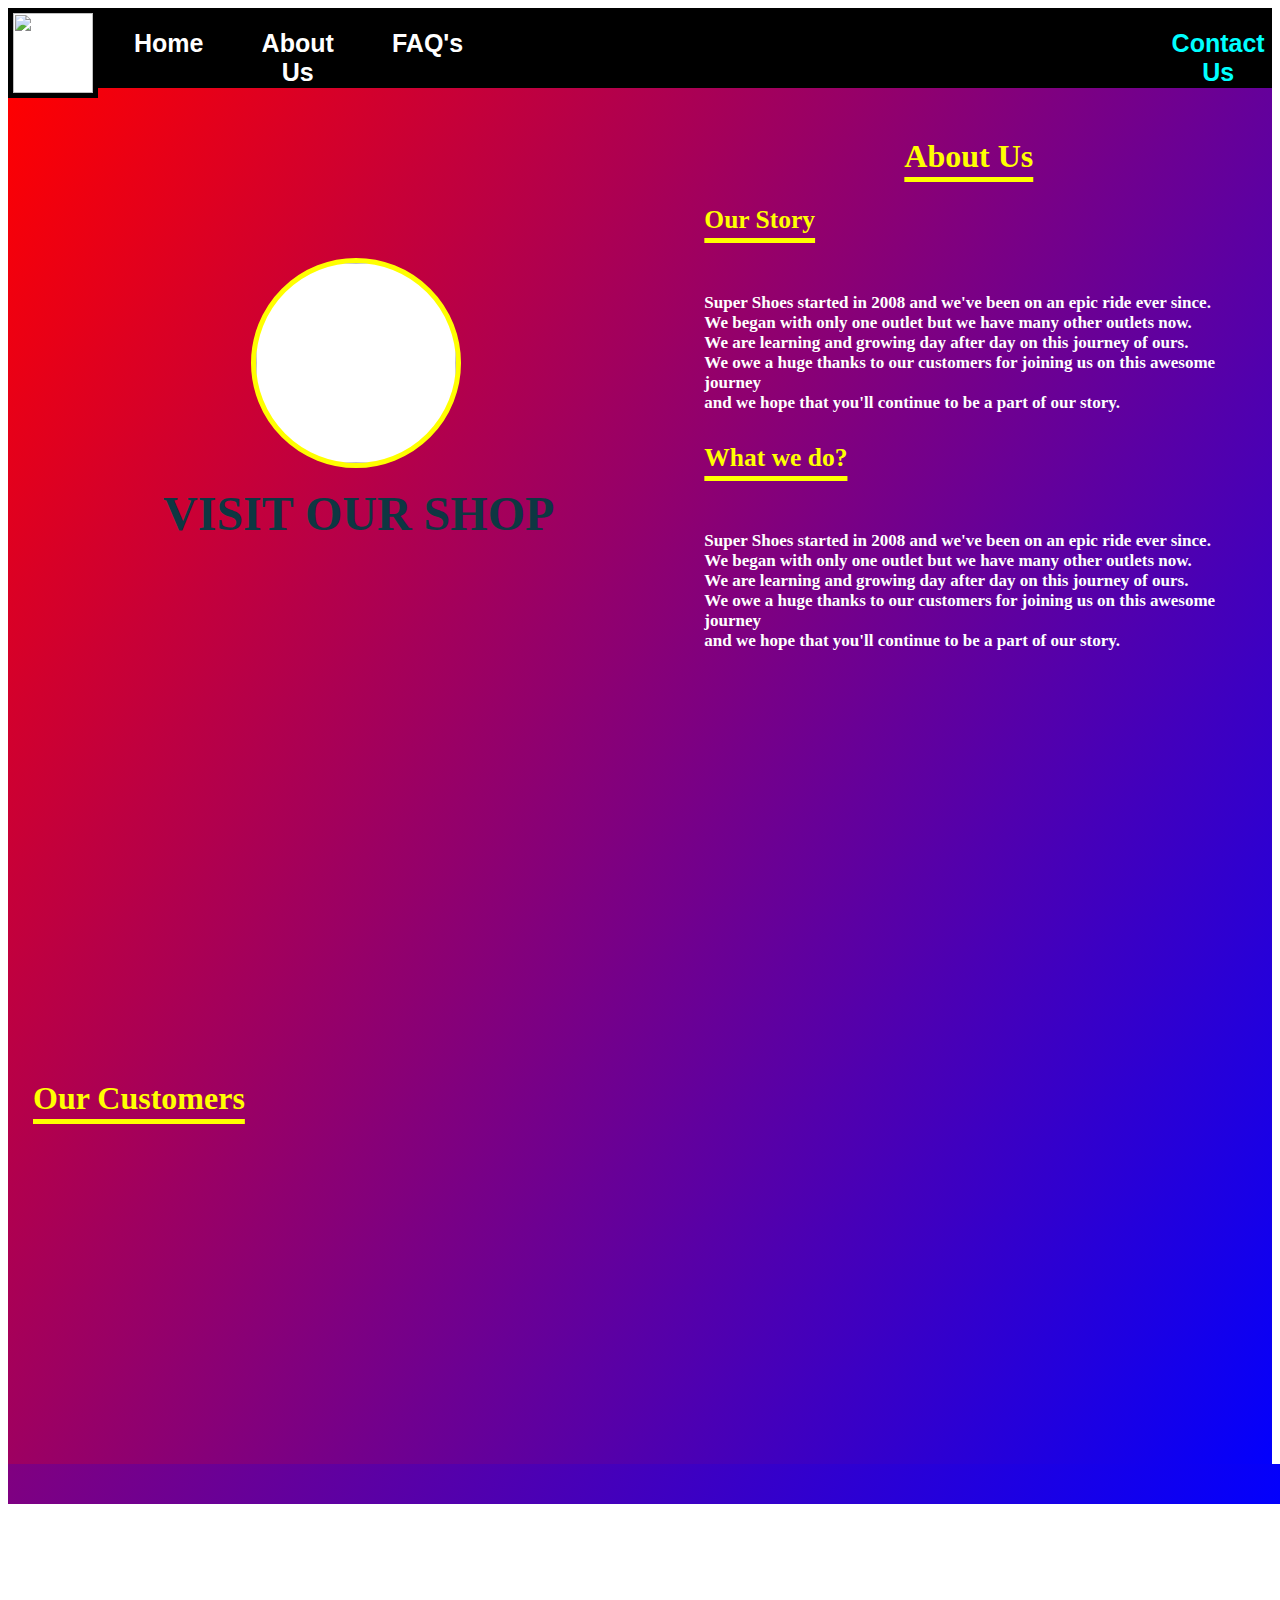
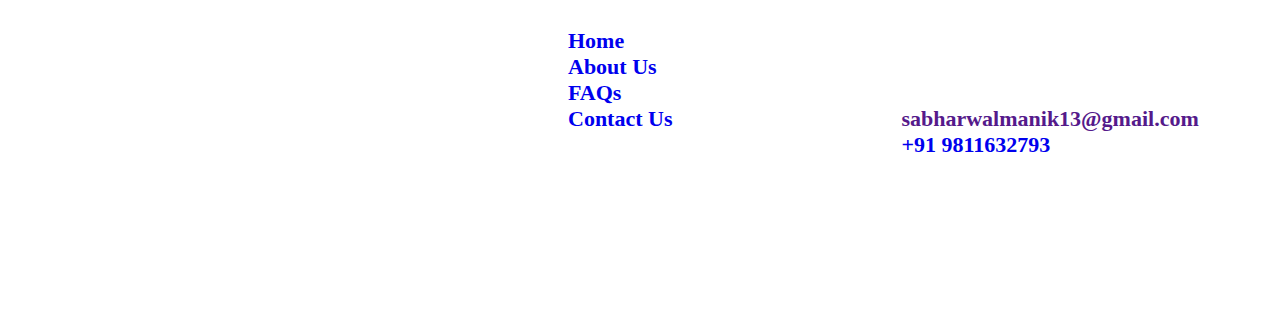
==== About_us.html @ 4f2fc46e "first commit" ====
<!DOCTYPE html>
<html lang="en">
    <!DOCTYPE html>
    <html lang="en">
    <head>
        <meta charset="UTF-8">
        <meta http-equiv="X-UA-Compatible" content="IE=edge">
        <meta name="viewport" content="width=device-width, initial-scale=1.0">
        <title>About_us</title>
        <script defer src ="About_us.js"></script>
        <script src="https://kit.fontawesome.com/b06605e970.js"></script>
        <link rel="stylesheet" href="About_us.css">
        <link href="https://cdn.jsdelivr.net/npm/bootstrap@5.1.0/dist/css/bootstrap.min.css" rel="stylesheet" integrity="sha384-KyZXEAg3QhqLMpG8r+8fhAXLRk2vvoC2f3B09zVXn8CA5QIVfZOJ3BCsw2P0p/We" crossorigin="anonymous">
    </head>
    <body>
        <header id="header">
            <div id="container">
                <div class="row1">
                <div class="logo">
                    <img id ="image" src =" https://dejpknyizje2n.cloudfront.net/svgcustom/clipart/preview/running-track-shoe-with-wings-sticker-31265-550x550.png">
                </div>   
                <div class="home">
                    <button id="btn" onclick=location.href='index.html'>Home</span>
                </div>
                <div class="About Us">
                    <button id="btn"  onclick=location.href='About_us.html'>About Us</button>
                    </div>
                <div class="Fresh Arrivals">
                    <button id="btn"  onclick=location.href='FAQs.html'>FAQ's</button>
                </div>
                <div class="Contact">
                    <button id="contactbtn"  onclick=location.href='Contact.html'>Contact Us</button>
                </div>
                </div>
                </div>
                </header>
            <main>
            <section id="section_1" >
                <div id="main1">
                    <img id="image1"src="https://dejpknyizje2n.cloudfront.net/svgcustom/clipart/preview/running-track-shoe-with-wings-sticker-31265-550x550.png">
                    <h2 id ="shop">Visit Our Shop</p>
                </div>
                <div id="main2">
                <h1 id="x">About Us</h1>
                <div class ="main3">
                <h2 class="y">Our Story</h2>
                <br>
                <p>Super Shoes started in 2008 and we've been on an epic ride ever since.<br>
                    We began with only one outlet but we have many other outlets now.<br>
                    We are learning and growing day after day on this journey of ours.<br>
                    We owe a huge thanks to our customers for joining us on this awesome journey <br>and we hope that you'll continue to be a part of our story. </p>
                </div>
                <div class ="main3">
                <h2 class="y">What we do?</h2>
                <br>
                <p>Super Shoes started in 2008 and we've been on an epic ride ever since.<br>
                    We began with only one outlet but we have many other outlets now.<br>
                    We are learning and growing day after day on this journey of ours.<br>
                    We owe a huge thanks to our customers for joining us on this awesome journey <br>and we hope that you'll continue to be a part of our story. </p>
                </div>
                </div>
            </section>
           
            <section id="section_2" class="reveal">
                <article id="brandx"><h1 id="brand">Brands With Us</h1>
                <div id="mainx">
                <div class="main4">
                    <img class="pics" src="https://besthqwallpapers.com/Uploads/28-11-2019/113193/thumb2-adidas-green-logo-4k-green-brickwall-adidas-logo-brands.jpg"/>
                </div>
                <div class="main4">
                    <img class="pics"src="https://thumbs.dreamstime.com/t/nike-logo-neon-lights-nike-neon-lights-102936461.jpg"/>
                </div>
                <div class="main4">
                    <img class="pics"src="https://encrypted-tbn0.gstatic.com/images?q=tbn:ANd9GcQ9prmbEQ776EBsxZVYRVVWCYpZf5gbGlDvPQ&usqp=CAU"/>
                </div>
                <div class="main4">
                    <img class="pics"src="https://besthqwallpapers.com/Uploads/9-1-2021/150900/thumb2-reebok-purple-logo-4k-purple-brickwall-reebok-logo-fashion-brands.jpg"/>
                </div>
                </div>
            </article>
        </section>
        <h1 id="brand">Our Customers</h1>
        <section id="section_3" class="reveal">
            
            <div id="main5">
                <img class="pics" id="custimg" src="https://www.allbusiness.com/asset/2017/08/keep-customers.jpg"/>
            </div>
            <div id="main6">
            <p id="cust">We are one the most renowned brand for selling shoes all over india.We have a chain of over 100 outlets and milllions of customer which have become our family.
                Therefore ,we as a company want to keep our customers fully satisfied.<br>
                 We are one the most renowned brand for selling shoes all over india.We have a chain of over 100 outlets and milllions of customer which have become our family.
                Therefore ,we as a company want to keep our customers fully satisfied.<br>
                 We are one the most renowned brand for selling shoes all over india.We have a chain of over 100 outlets and milllions of customer which have become our family.
                Therefore ,we as a company want to keep our customers fully satisfied. <br>
                We are one the most renowned brand for selling shoes all over india.We have a chain of over 100 outlets and milllions of customer which have become our family.
                Therefore ,we as a company want to keep our customers fully satisfied. 
            </p>
            </div>
        </section>
        <div id="z"></div>
    </main>
    <footer id="footer">
        <div id="links">
            <h2 id="quick">Social Media Links</h2>
         <ul>
             <li><a href="https://www.facebook.com/profile.php?id=100069549374145"><i class="fab fa-facebook-f"></i></a></li>
             <li><a href="https://www.linkedin.com/in/manik-sabharwal-491a9a221"><i class="fab fa-linkedin-in"></i></a></li>
             <li><a href="https://www.instagram.com/mastermanik5"><i class="fab fa-instagram"></i></a></li>
             <li><a href="https://twitter.com"><i class="fab fa-twitter"></i></a></li>
             <li><a href="http://wa.me/919811632793"><i class="fab fa-whatsapp"></i></a></li>
         </ul>
        </div>
        <div id="quick_links">
           <h2 id="quick">Quick Links</h2>
           <ul>
            <li><a class="stylex" href="index.html">Home</a></li>
            <li><a class="stylex"href="About_Us.html">About Us</i></a></li>
            <li><a class="stylex"href="FAQs.html">FAQs</a></li>
            <li><a class="stylex"href="Contact.html">Contact Us</a></li>
           </ul>
        </div>
        <div id="contact_details">
            <h2 id="quick">Contact Details</h2>
            <ul>
                <li>
                    <span><i id="map" class="fas fa-map-marker-alt"></i></span>
                    <span>
                        MP-64 , Pitampura , Maurya Enclave New <br>Delhi:110068
                    </span>
                </li>
                <li>
                    <span><i class="far fa-envelope"></i></span>
                    <a href="">sabharwalmanik13@gmail.com</a>
                </li>
                <li>
                    <span><i class="fas fa-phone-volume"></i></span>
                    <a href="#">+91 9811632793</a>
                </li>
            </ul>
             
        </div>
    </footer>

</body>
</html>
---- About_us.css ----
.row1{
    display:flex;
    background-color:black;
    height:80px;
}
#btn{
    border:none;
    background:none;
    color:white;
    margin-left:30px;
    margin-top:20px;
    font-size:25px;
    font-weight:bold;

}
#btn:hover{
    background-image:linear-gradient(120deg,orange,yellow);
    border-radius:20px;
    border:2px solid black;
    color:white;
    

}
#z{
    width:1300px;
    height:40px;
    background-image:linear-gradient(120deg,purple,blue);
}
#image{
    width:80px;
    height:80px;
    background-color:white;
    border:5px solid black;
    margin-left:none;
}
#contactbtn{
    border:none;
    background:none;
    color:aqua;
    margin-left:695px;
    margin-top:20px;
    font-size:25px;
    font-weight:bold;

}
#contactbtn:hover{
    background-image:linear-gradient(120deg,orange,yellow);
    border-radius:20px;
    border:2px solid black;
    color:white;
    
}
#section_1{
    display:flex;
}
#x{
    margin-left:300px;
    margin-top:50px;
    color:yellow;
    text-decoration: 5px  underline;
    text-underline-offset: 10px;
}
#main1{
    width:600px;
    text-align:center;
    height:580px;
   
}
#image1{
    width:200px;
    height:200px;
    margin-top:170px;
    margin-left:100px;
    border-radius:200px;
    border:5px solid yellow;
    background-color:white;
    
}
#shop{
   
    margin-top:18px;
    margin-left:105px;
    font-size:3em;
    color:#0e3742;
    text-transform:uppercase;
    animation:blink 3s linear infinite;

}
@keyframes blink
 {
    0%,18%,20%,50.1%,60%,65.1%,80%,90.1%,92%{
        color:#0e3742;
        text-shadow:none;
    }
    18.1%,20.1%,30%,50%,60.1%,65%,80.1%,90%,92.1%,100%{
        color:#fff;
        text-shadow:0 0 10px #03bcf4,
        0 0 20px #03bcf4,
        0 0 40px #03bcf4,
        0 0 80px #03bcf4,
        0 0 160px #03bcf4;
    }

}
.y{
    color:yellow;
    text-decoration: 5px underline;
    text-underline-offset: 10px;
}
.y:hover{
    font-size:35px;
    color:coral;
}
.main3{
    margin-left:100px;
    margin-top:30px;
    color:white;
    
    font-weight:bold;
    font-size:17px;
}

#mainx{
    display:flex;
    margin:none;
}
.pics{
  width:305px;
  height:250px;
  border:3px solid white;
}
.pics:hover{
  width:310px;
  height:255px;
  border:3px solid yellow;
}
.main4{
    margin-left:25px;
    margin-bottom:25px;
    margin-top:20px;
}
#brand{
  
    color:yellow;
    text-decoration: 5px  underline;
    text-underline-offset: 10px;
    margin-left:25px;
    margin-bottom:30px;

}
#brand:hover{
    color:coral;
}
#custimg{
    width:380px;
    height:300px;
    margin-left:25px;
    margin-top:10px;
}
#cust{
    margin-left:50px;
    margin-right:50px;
    font-weight:bold;
    color:white;
   font-size:18px;
}

#section_3{
    display:flex;
}
.reveal{
    position: relative;
    transform: skewY(150deg);
    transform: skewX(150deg);
    transform: transformY(150px);
    
    opacity:0;
    transition: all 2.5s ease;
}
.reveal.active{
    transform: translateY(0px); 
    opacity:1;
}
main{
    background-image:linear-gradient(120deg,red,blue);
}
#footer{
    display:flex;
    height:400px;
    background-image:url(https://wallpaperaccess.com/full/3940531.jpg);
    background-size: 1390px 500px;
    
    color:white;
    
    
}

#contact_details{
   margin-top:57px;
   width:500px;
   margin-left:60px;
   margin-right:20px;
   
}
#links{
    margin-top:57px;
    width:400px;
    margin-left:100px;
}
#quick_links{
    width:350px;
    margin-top:57px;
    margin-left:80px;
}
ul li{
    list-style-type:none;
    font-size:22px;

}
 ul li a{
    text-decoration:none;
    font-weight:bolder;   
}

#quick_links ul li a:hover::before{
    content:"-->";
    color:yellow;
    font-size:20px;
    text-shadow: 0 0 10px #fff;
}
#quick_links ul li a:hover{
    color:white;
    text-shadow: 0 0 10px #03bcf4;
}

ul li a i{
    font-size:40px;
    color:yellow;
    

}
ul li a i:hover{
    font-size: 42px;
    text-shadow:0 0 10px #03bcf4;
}
#links ul{
    display:flex;
}
#links ul li a{
    display:inline-block;
    width:60px;
    height:80px;
    margin-top:40px;
}
#quick{
    margin-left:30px;

}
#map{
    color:white;
}
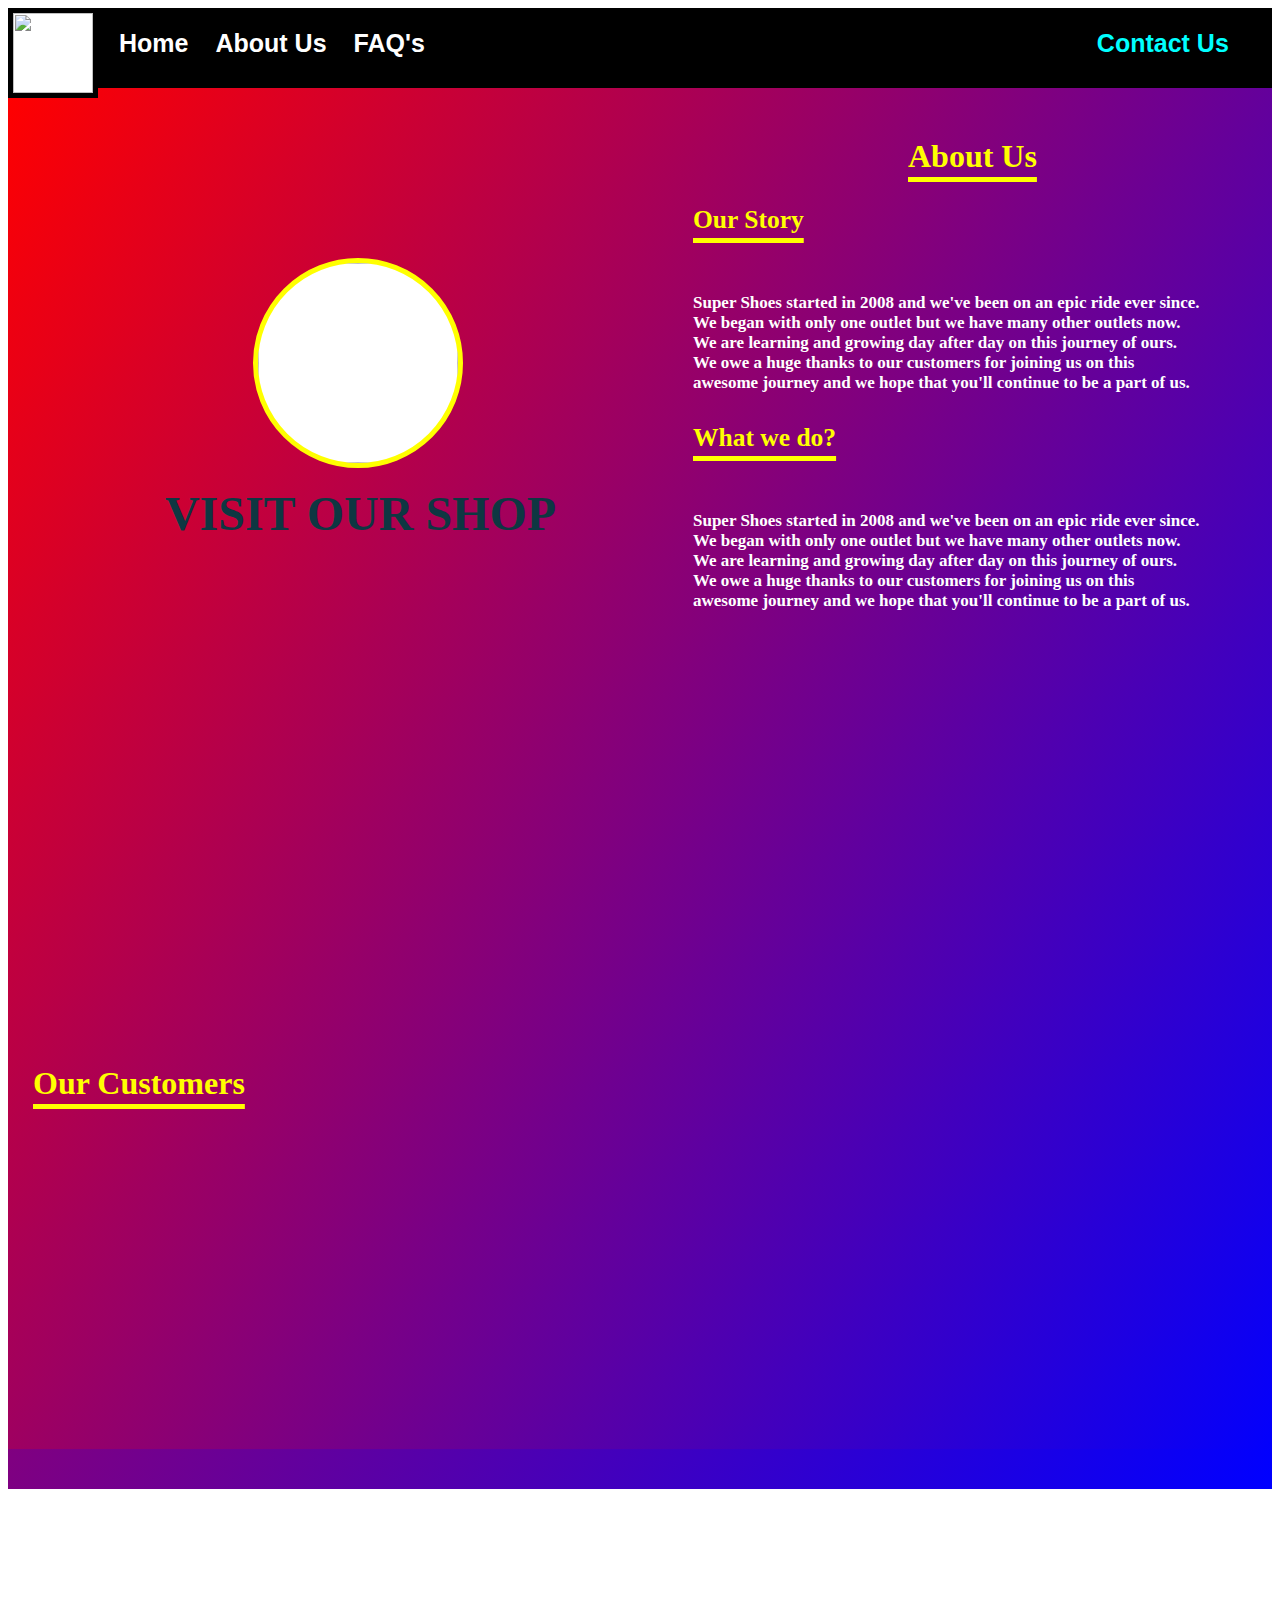
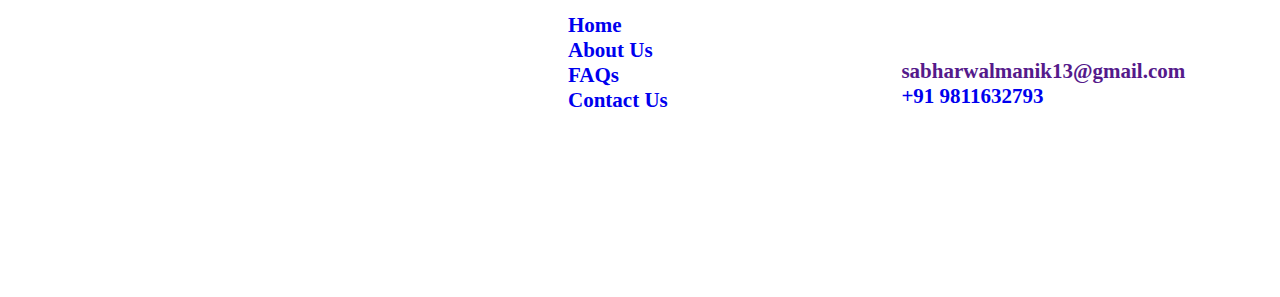
==== commit 2ee83c97: "first commit" ====
--- a/About_us.html
+++ b/About_us.html
@@ -48,7 +48,7 @@
                 <p>Super Shoes started in 2008 and we've been on an epic ride ever since.<br>
                     We began with only one outlet but we have many other outlets now.<br>
                     We are learning and growing day after day on this journey of ours.<br>
-                    We owe a huge thanks to our customers for joining us on this awesome journey <br>and we hope that you'll continue to be a part of our story. </p>
+                    We owe a huge thanks to our customers for joining us on this <br> awesome journey and we hope that you'll continue to be a part of us. </p>
                 </div>
                 <div class ="main3">
                 <h2 class="y">What we do?</h2>
@@ -56,7 +56,7 @@
                 <p>Super Shoes started in 2008 and we've been on an epic ride ever since.<br>
                     We began with only one outlet but we have many other outlets now.<br>
                     We are learning and growing day after day on this journey of ours.<br>
-                    We owe a huge thanks to our customers for joining us on this awesome journey <br>and we hope that you'll continue to be a part of our story. </p>
+                    We owe a huge thanks to our customers for joining us on this <br>awesome journey and we hope that you'll continue to be a part of us. </p>
                 </div>
                 </div>
             </section>
@@ -98,6 +98,7 @@
             </div>
         </section>
         <div id="z"></div>
+        <a class="topbtn" href="#"><i class="fas fa-arrow-circle-up"></i></a>
     </main>
     <footer id="footer">
         <div id="links">
@@ -114,7 +115,7 @@
            <h2 id="quick">Quick Links</h2>
            <ul>
             <li><a class="stylex" href="index.html">Home</a></li>
-            <li><a class="stylex"href="About_Us.html">About Us</i></a></li>
+            <li><a class="stylex"href="About_us.html">About Us</i></a></li>
             <li><a class="stylex"href="FAQs.html">FAQs</a></li>
             <li><a class="stylex"href="Contact.html">Contact Us</a></li>
            </ul>
@@ -125,7 +126,7 @@
                 <li>
                     <span><i id="map" class="fas fa-map-marker-alt"></i></span>
                     <span>
-                        MP-64 , Pitampura , Maurya Enclave New <br>Delhi:110068
+                        MP-64 , Pitampura , Maurya Enclave New Delhi:110068
                     </span>
                 </li>
                 <li>
--- a/About_us.css
+++ b/About_us.css
@@ -215,6 +215,7 @@
 ul li{
     list-style-type:none;
     font-size:22px;
+    font-weight:bold;
 
 }
  ul li a{
@@ -259,4 +260,48 @@
 #map{
     color:white;
 }
-
+.topbtn{
+    position:fixed;
+    font-size:47px;
+    color:white;
+    opacity:0.5;
+    bottom:30px;
+    right:30px;    
+}
+.topbtn:hover{
+    color:white;
+    opacity:0.5;
+    font-size:49px;
+}
+@media(max-width:1300px) and (min-width:1200px){
+    #btn{
+        margin-left:15px;
+    }
+    #contactbtn{
+        margin-left:660px;
+    }
+    #z{
+        width:100%;
+    }
+    #footer{
+        background-size: 1336px 500px;
+    }
+    ul li{
+        font-size:20px;
+        font-weight: bold;
+    }
+    ul li a{
+    font-size:21px;
+         }
+    .pics{
+        width:287px;
+        height:235px;
+    }
+    .pics:hover{
+        width:290px;
+        height:240px;
+    }
+    .main3{
+        margin-left:85px;
+    }
+        }